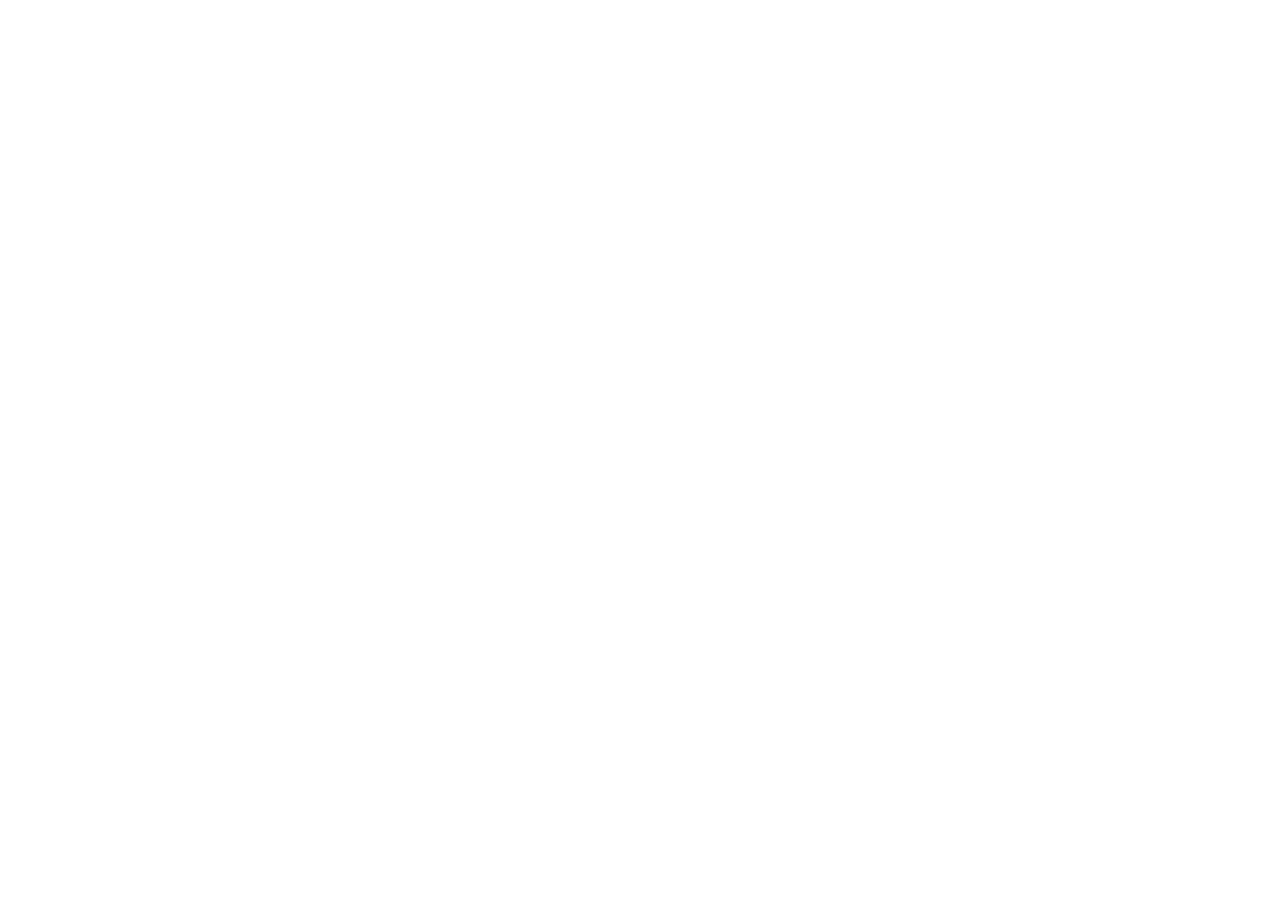
==== index.html @ b311400c "Update index.html" ====
<!DOCTYPE html>
<html lang="en">
  <head>
    <meta charset="utf-8">
    <meta name="generator" content="CoffeeCup HTML Editor (www.coffeecup.com)">
    <meta name="dcterms.created" content="Thu, 01 Oct 2020 17:43:17 GMT">
    <meta name="description" content="">
    <meta name="keywords" content="">
    <title>Module2 solution</title>

    <style type="text/css">
    <!--
    body {
      color:#000000;
      background-color:#FFFFFF;
      background-image:url('Background Image');
      background-repeat:no-repeat;
    }
    a  { color:#0000FF; }
    a:visited { color:#800080; }
    a:hover { color:#008000; }
    a:active { color:#FF0000; }
    -->
    </style>
    <!--[if IE]>
    <script src="http://html5shim.googlecode.com/svn/trunk/html5.js"></script>
    <![endif]-->
  </head>
  <body>

  </body>
</html>
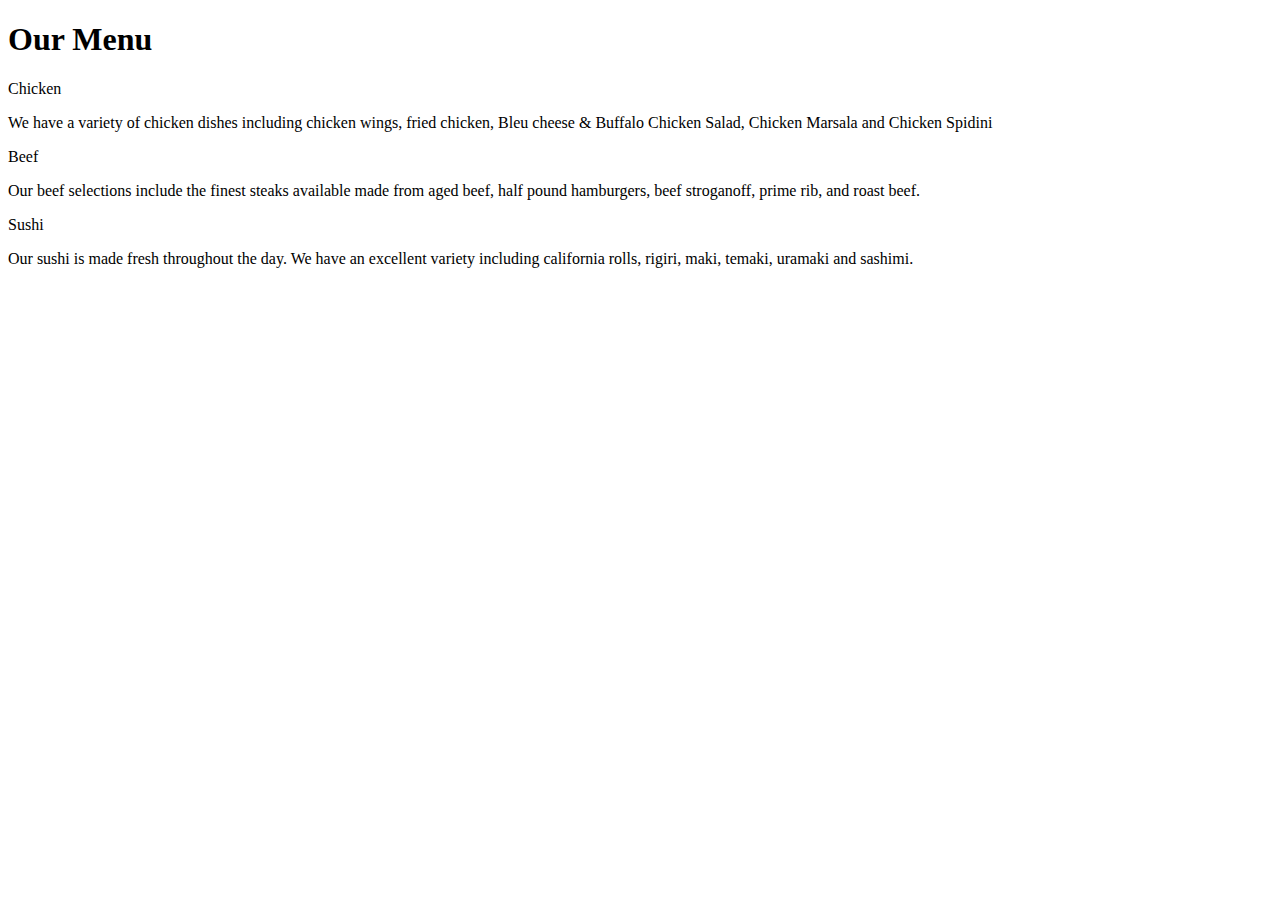
==== commit de6b0cd6: "Add files via upload" ====
--- a/index.html
+++ b/index.html
@@ -1,33 +1,48 @@
+<!DOCTYPE html>
+<html>
+<head>
+<meta charset="utf-8">
+<meta name="viewport" content="width=device-width, initial-scale=1"> <!-- sets phones to 100% -->
+<title>Module2-solution</title>
+<link rel="stylesheet" type="text/css" href="css/Asgn2.css">
+</head>
 
-<!DOCTYPE html>
-<html lang="en">
-  <head>
-    <meta charset="utf-8">
-    <meta name="generator" content="CoffeeCup HTML Editor (www.coffeecup.com)">
-    <meta name="dcterms.created" content="Thu, 01 Oct 2020 17:43:17 GMT">
-    <meta name="description" content="">
-    <meta name="keywords" content="">
-    <title>Module2 solution</title>
+<body>
+<h1>Our Menu</h1>
 
-    <style type="text/css">
-    <!--
-    body {
-      color:#000000;
-      background-color:#FFFFFF;
-      background-image:url('Background Image');
-      background-repeat:no-repeat;
-    }
-    a  { color:#0000FF; }
-    a:visited { color:#800080; }
-    a:hover { color:#008000; }
-    a:active { color:#FF0000; }
-    -->
-    </style>
-    <!--[if IE]>
-    <script src="http://html5shim.googlecode.com/svn/trunk/html5.js"></script>
-    <![endif]-->
-  </head>
-  <body>
+<div class="container">
+	<section class="col-dt-4 col-tab-6">
+		<div class="row">
+			<div id="chicken" class="section-item">Chicken</div>
+			
+			<p class="section-description">
+			We have a variety of chicken dishes including chicken wings, fried chicken, 
+			Bleu cheese & Buffalo Chicken Salad, Chicken Marsala and Chicken Spidini</p> 
+		</div>
+	</section>
+		
+	<section class="col-dt-4 col-tab-6">
+		<div class="row">
+			<div id="beef" class="section-item">Beef</div>
+			
+			<p class="section-description">Our beef selections include the finest steaks
+				available made from aged beef, half pound hamburgers, beef stroganoff, prime
+				rib, and roast beef.</p> 
+		</div>
+	</section>
+	
+	<section class="col-dt-4 col-tab-12">
+		<div class="row">
+			<div id="sushi" class="section-item">Sushi</div>
+			
+			<p class="section-description">Our sushi is made fresh throughout the day. We
+				have an excellent variety including california rolls, rigiri, maki, temaki,
+				uramaki and sashimi.				</p> 
+		</div>
+	</section>
+	
+</div>
 
-  </body>
+</body>
 </html>
+
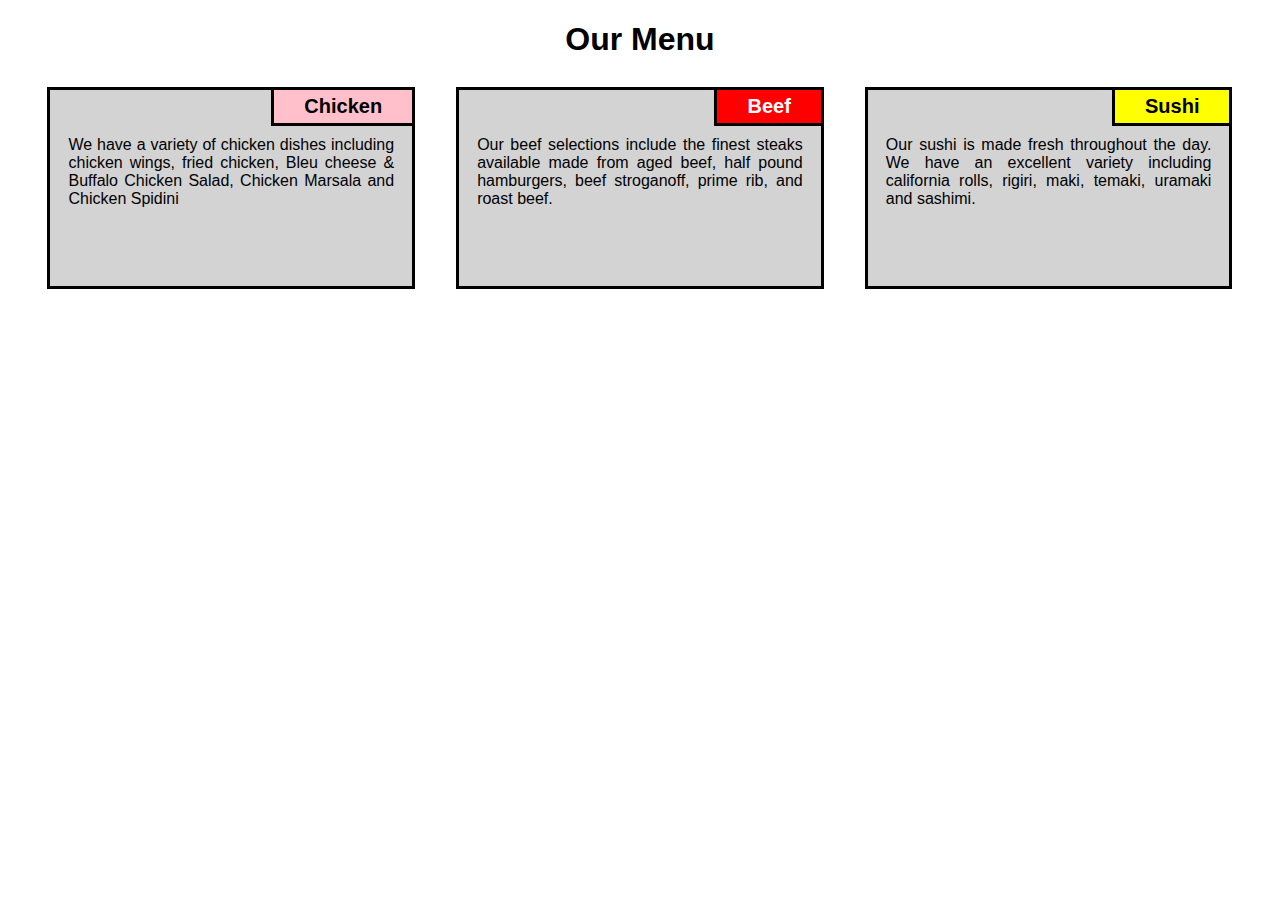
==== commit ae9e6992: "Update index.html" ====
--- a/index.html
+++ b/index.html
@@ -4,7 +4,7 @@
 <meta charset="utf-8">
 <meta name="viewport" content="width=device-width, initial-scale=1"> <!-- sets phones to 100% -->
 <title>Module2-solution</title>
-<link rel="stylesheet" type="text/css" href="css/Asgn2.css">
+<link rel="stylesheet" type="text/css" href="Asgn2.css">
 </head>
 
 <body>
--- a/Asgn2.css
+++ b/Asgn2.css
@@ -0,0 +1,90 @@
+
+* {
+  box-sizing: border-box;
+  font-family: helvetica, Arial, sans-serif;
+
+}
+h1 {
+  text-align: center;
+  margin-bottom: 15px;
+}
+.container {
+	margin: 1.5%;
+}
+.row {
+	margin: 10px auto;
+	position: relative;
+	width: 90%;
+	border: 3px solid black;
+	background: lightgray;
+}
+.section-item {
+	position: absolute;
+	right: 0px;
+	padding: 5px 30px;
+	border-bottom: 3px solid black;
+	border-left: 3px solid black; 
+	font-weight: bold;
+	font-size: 125%;
+}
+#chicken {
+	background: pink;
+}
+#beef {
+	background: red;
+	color: white;
+}
+
+#sushi {
+	background: yellow;
+}
+.section-description {
+	position: relative;
+	top: 30px;
+	width: 90%;
+	height: 150px;
+	margin: 16px auto 30px auto;
+	text-align: justify;
+}
+
+
+
+/********** Desktop devices only **********/
+@media (min-width: 992px) {
+  .col-dt-1, .col-dt-2, .col-dt-3, .col-dt-4, .col-dt-5, .col-dt-6, .col-dt-7, .col-dt-8, .col-dt-9, .col-dt-10, .col-dt-11, .col-dt-12 {
+    float: left;
+  
+  }
+  .col-dt-1 {width: 8.33%; }
+  .col-dt-2 {width: 16.66%;}
+  .col-dt-3 {width: 25%;}
+  .col-dt-4 {width: 33.33%;}
+  .col-dt-5 {width: 41.66%;}
+  .col-dt-6 {width: 50%;}
+  .col-dt-7 {width: 58.33%;}
+  .col-dt-8 {width: 66.66%;}
+  .col-dt-9 {width: 74.99%;}
+  .col-dt-10 {width: 83.33%;}
+  .col-dt-11 {width: 91.66%;}
+  .col-dt-12 {width: 100%;}
+}
+
+/********** Tablet devices only **********/
+@media (min-width: 768px) and (max-width: 991px) {
+  .col-tab-1, .col-tab-2, .col-tab-3, .col-tab-4, .col-tab-5, .col-tab-6, .col-tab-7, .col-tab-8, .col-tab-9, .col-tab-10, .col-tab-11, .col-tab-12 {
+    float: left;
+   
+  }
+  .col-tab-1 {width: 8.33%;}
+  .col-tab-2 {width: 16.66%;}
+  .col-tab-3 {width: 25%;}
+  .col-tab-4 {width: 33.33%;}
+  .col-tab-5 {width: 41.66%;}
+  .col-tab-6 {width: 50%;}
+  .col-tab-7 {width: 58.33%;}
+  .col-tab-8 {width: 66.66%;}
+  .col-tab-9 {width: 74.99%;}
+  .col-tab-10 {width: 83.33%;}
+  .col-tab-11 {width: 91.66%;}
+  .col-tab-12 {width: 100%;}
+}
